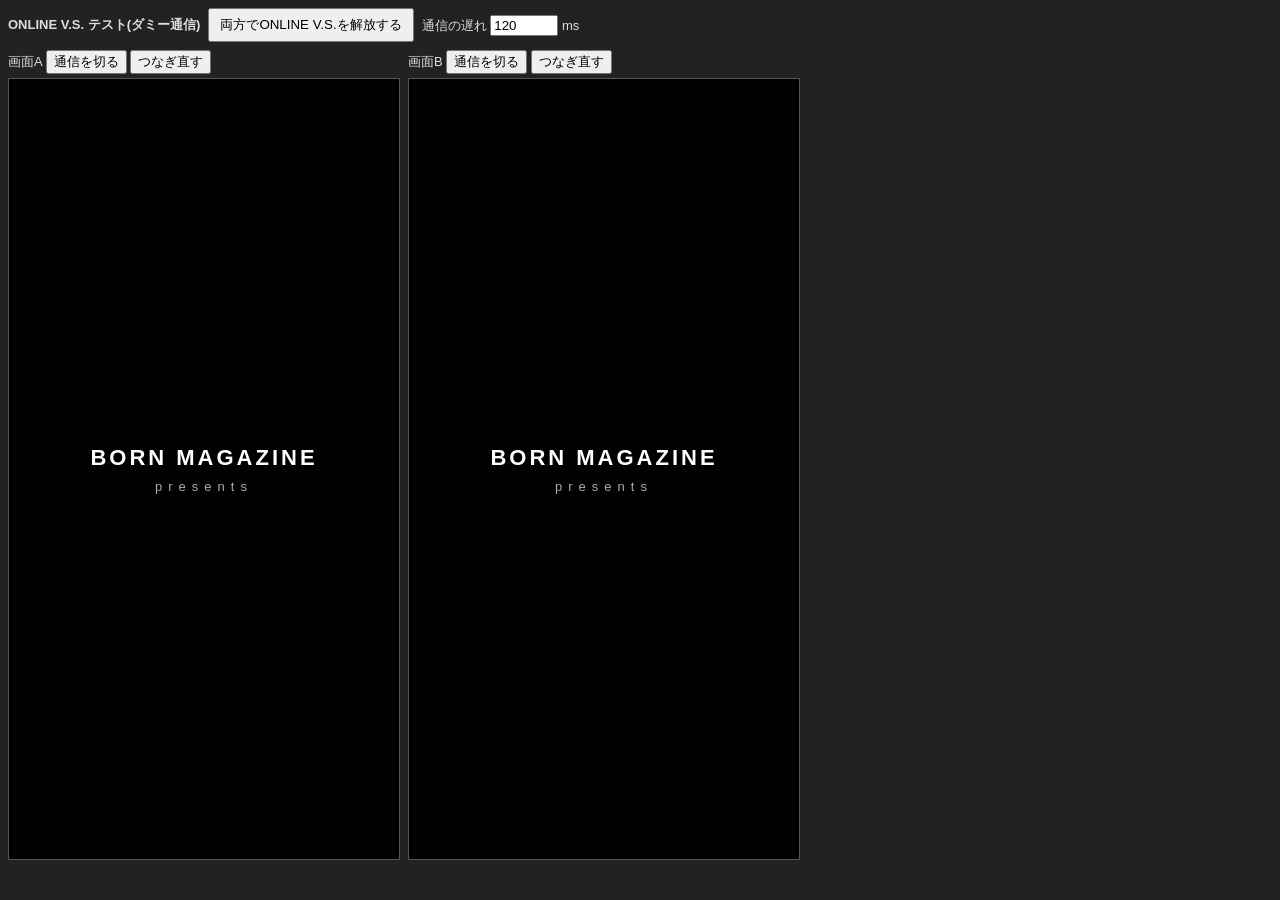
==== tools/online_test.html @ 00daf8dd "Add ONLINE V.S. room-code online battles (online plan stage 2) - Room create/join with 4-digit code," ====
<!DOCTYPE html>
<html lang="ja">
<head>
<meta charset="UTF-8">
<meta name="viewport" content="width=device-width, initial-scale=1.0">
<title>ONLINE V.S. テスト(ダミー通信)</title>
<!--
  オンライン対戦の動作確認用ページ(2026-10-03、ONLINE_PLAN.md 段階2)。
  ゲームを2つ並べて開き、Firebaseの代わりにこのページの中の疑似サーバー(ダミー通信)でつなぐ。
  ・左右どちらかでCREATE ROOM → 表示された4桁の番号をもう片方のJOIN ROOMに入れる。
  ・「通信を切る」で、その画面の通信切れ(在室フラグの自動削除)を再現できる。15秒たつと相手側で「相手が抜けた」になる。
  ・ONLINE V.S.ボタンはGIFT CODEで解放した時だけ出るので、ここでは下の「解放する」で両方に一時的に解放する(セーブには書かない)。
  ゲーム本体には何も影響しない(このページを開いた時だけ使われる)。
-->
<style>
    body { margin: 0; background: #222; color: #ddd; font: 13px sans-serif; }
    .bar { display: flex; flex-wrap: wrap; gap: 8px; align-items: center; padding: 8px; }
    .bar button { padding: 6px 10px; }
    .frames { display: flex; flex-wrap: wrap; gap: 8px; padding: 0 8px 8px; }
    .col { display: flex; flex-direction: column; gap: 4px; }
    iframe { width: 390px; height: 780px; border: 1px solid #555; background: #000; }
</style>
</head>
<body>
<div class="bar">
    <b>ONLINE V.S. テスト(ダミー通信)</b>
    <button onclick="unlockBoth()">両方でONLINE V.S.を解放する</button>
    <label>通信の遅れ <input id="lat" type="number" value="120" style="width:60px" onchange="setLatency()"> ms</label>
</div>
<div class="frames">
    <div class="col">
        <div>画面A <button onclick="net('A', false)">通信を切る</button> <button onclick="net('A', true)">つなぎ直す</button></div>
        <iframe id="A" src="../index.html?net=dummy"></iframe>
    </div>
    <div class="col">
        <div>画面B <button onclick="net('B', false)">通信を切る</button> <button onclick="net('B', true)">つなぎ直す</button></div>
        <iframe id="B" src="../index.html?net=dummy"></iframe>
    </div>
</div>
<script>
    function win(id) { return document.getElementById(id).contentWindow; }
    function unlockBoth() {
        ['A', 'B'].forEach(id => {
            const w = win(id);
            w.eval('onlineUnlocked = true; updateOnlineButtonVisibility();');
        });
    }
    function net(id, on) {
        const hub = window.__clash5DummyHub;
        const cid = win(id).__clash5DummyClientId;
        if (!hub || !cid) { alert('まだ通信を始めていません(CREATE ROOM / JOIN ROOM の後に使ってください)'); return; }
        if (on) hub.reconnect(cid); else hub.disconnect(cid);
    }
    function setLatency() {
        if (window.__clash5DummyHub) window.__clash5DummyHub.latency = Number(document.getElementById('lat').value) || 0;
    }
</script>
</body>
</html>
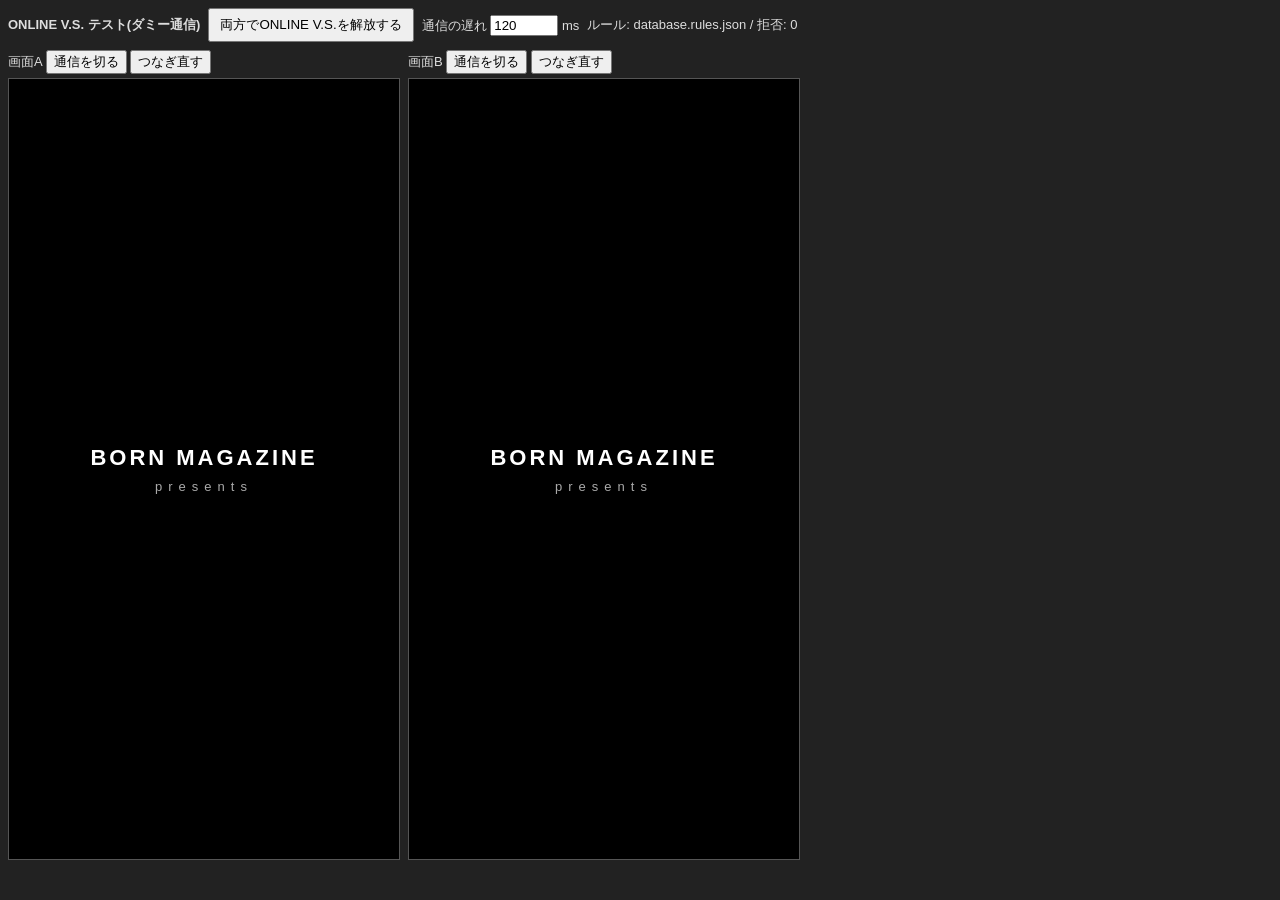
==== commit 3f1e23b7: "ONLINE V.S. stage 4: input time limit, HOW TO, production rules - 30-second input limit per turn (au" ====
--- a/tools/online_test.html
+++ b/tools/online_test.html
@@ -8,6 +8,10 @@
   オンライン対戦の動作確認用ページ(2026-10-03、ONLINE_PLAN.md 段階2)。
   ゲームを2つ並べて開き、Firebaseの代わりにこのページの中の疑似サーバー(ダミー通信)でつなぐ。
   ・左右どちらかでCREATE ROOM → 表示された4桁の番号をもう片方のJOIN ROOMに入れる。
+  ・(段階3)左右の両方でRANDOM MATCHを押すと、待合室(ダミー)で自動的に組まれる。片方だけなら30秒でVS CPU / KEEP SEARCHINGが出る。
+  ・(段階4)database.rules.json のセキュリティルールでも判定する(tools/rules_check.js。拒否された書き込みは上の欄に出る)。
+    ルールなしで試すときは ?rules=off を付けて開く。
+  ・(段階4)入力の制限時間は30秒。放っておくと、足りない枚数が自動で出される。
   ・「通信を切る」で、その画面の通信切れ(在室フラグの自動削除)を再現できる。15秒たつと相手側で「相手が抜けた」になる。
   ・ONLINE V.S.ボタンはGIFT CODEで解放した時だけ出るので、ここでは下の「解放する」で両方に一時的に解放する(セーブには書かない)。
   ゲーム本体には何も影響しない(このページを開いた時だけ使われる)。
@@ -26,7 +30,26 @@
     <b>ONLINE V.S. テスト(ダミー通信)</b>
     <button onclick="unlockBoth()">両方でONLINE V.S.を解放する</button>
     <label>通信の遅れ <input id="lat" type="number" value="120" style="width:60px" onchange="setLatency()"> ms</label>
+    <span id="rulesInfo">ルール: 読み込み中...</span>
 </div>
+<script src="rules_check.js"></script>
+<script>
+    // セキュリティルールを先に読み込んでおく(ゲーム側が最初に通信する時に、ダミー通信がこれを使う)
+    window.__clash5RulesReady = (async () => {
+        const info = document.getElementById('rulesInfo');
+        if (new URLSearchParams(location.search).get('rules') === 'off') { info.textContent = 'ルール: なし'; return; }
+        try {
+            const res = await fetch('../database.rules.json', { cache: 'no-store' });
+            window.__clash5RulesCheck = window.clash5MakeRulesCheck(await res.json());
+            info.textContent = 'ルール: database.rules.json';
+            setInterval(() => {
+                const n = window.__clash5RulesLog.length;
+                info.textContent = 'ルール: database.rules.json / 拒否: ' + n + (n ? '(' + JSON.stringify(window.__clash5RulesLog[n - 1]).slice(0, 200) + ')' : '');
+                info.style.color = n ? '#ff6b6b' : '';
+            }, 1000);
+        } catch (e) { info.textContent = 'ルール: 読み込めませんでした ' + e; }
+    })();
+</script>
 <div class="frames">
     <div class="col">
         <div>画面A <button onclick="net('A', false)">通信を切る</button> <button onclick="net('A', true)">つなぎ直す</button></div>
